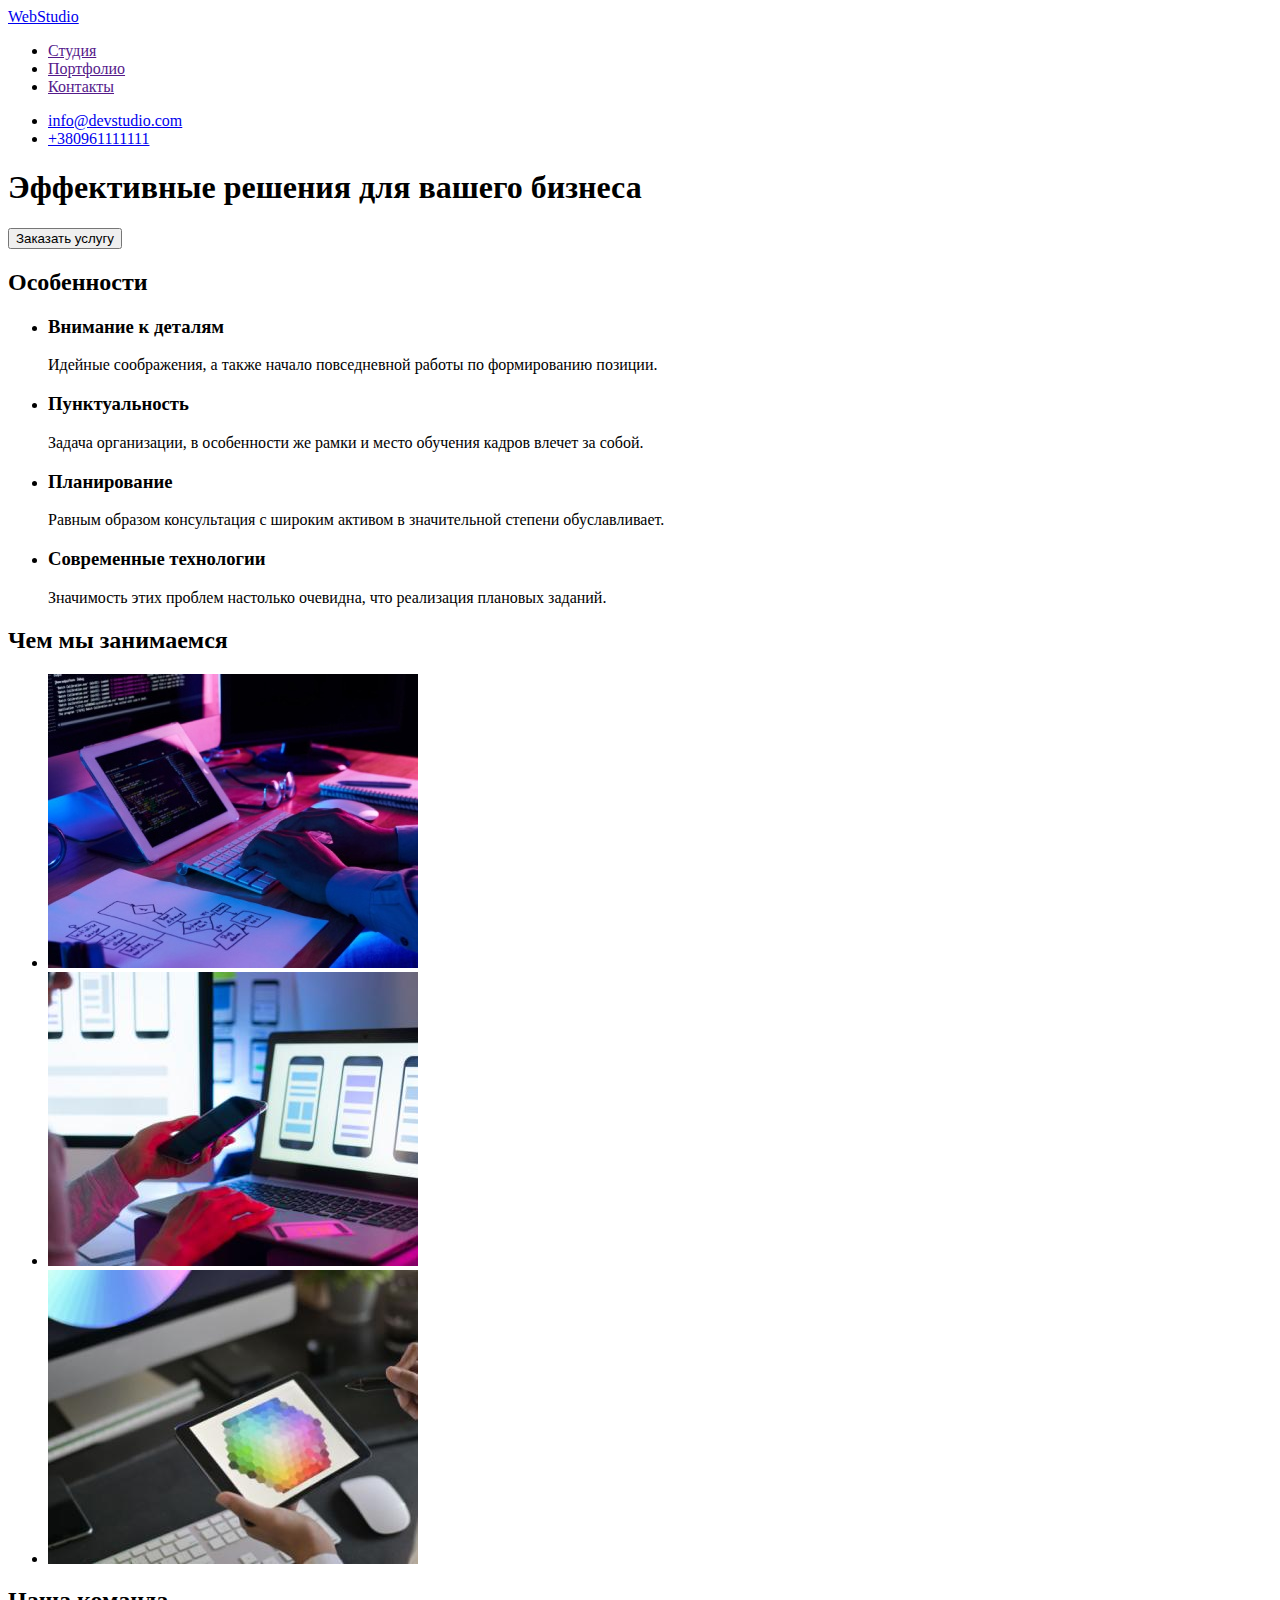
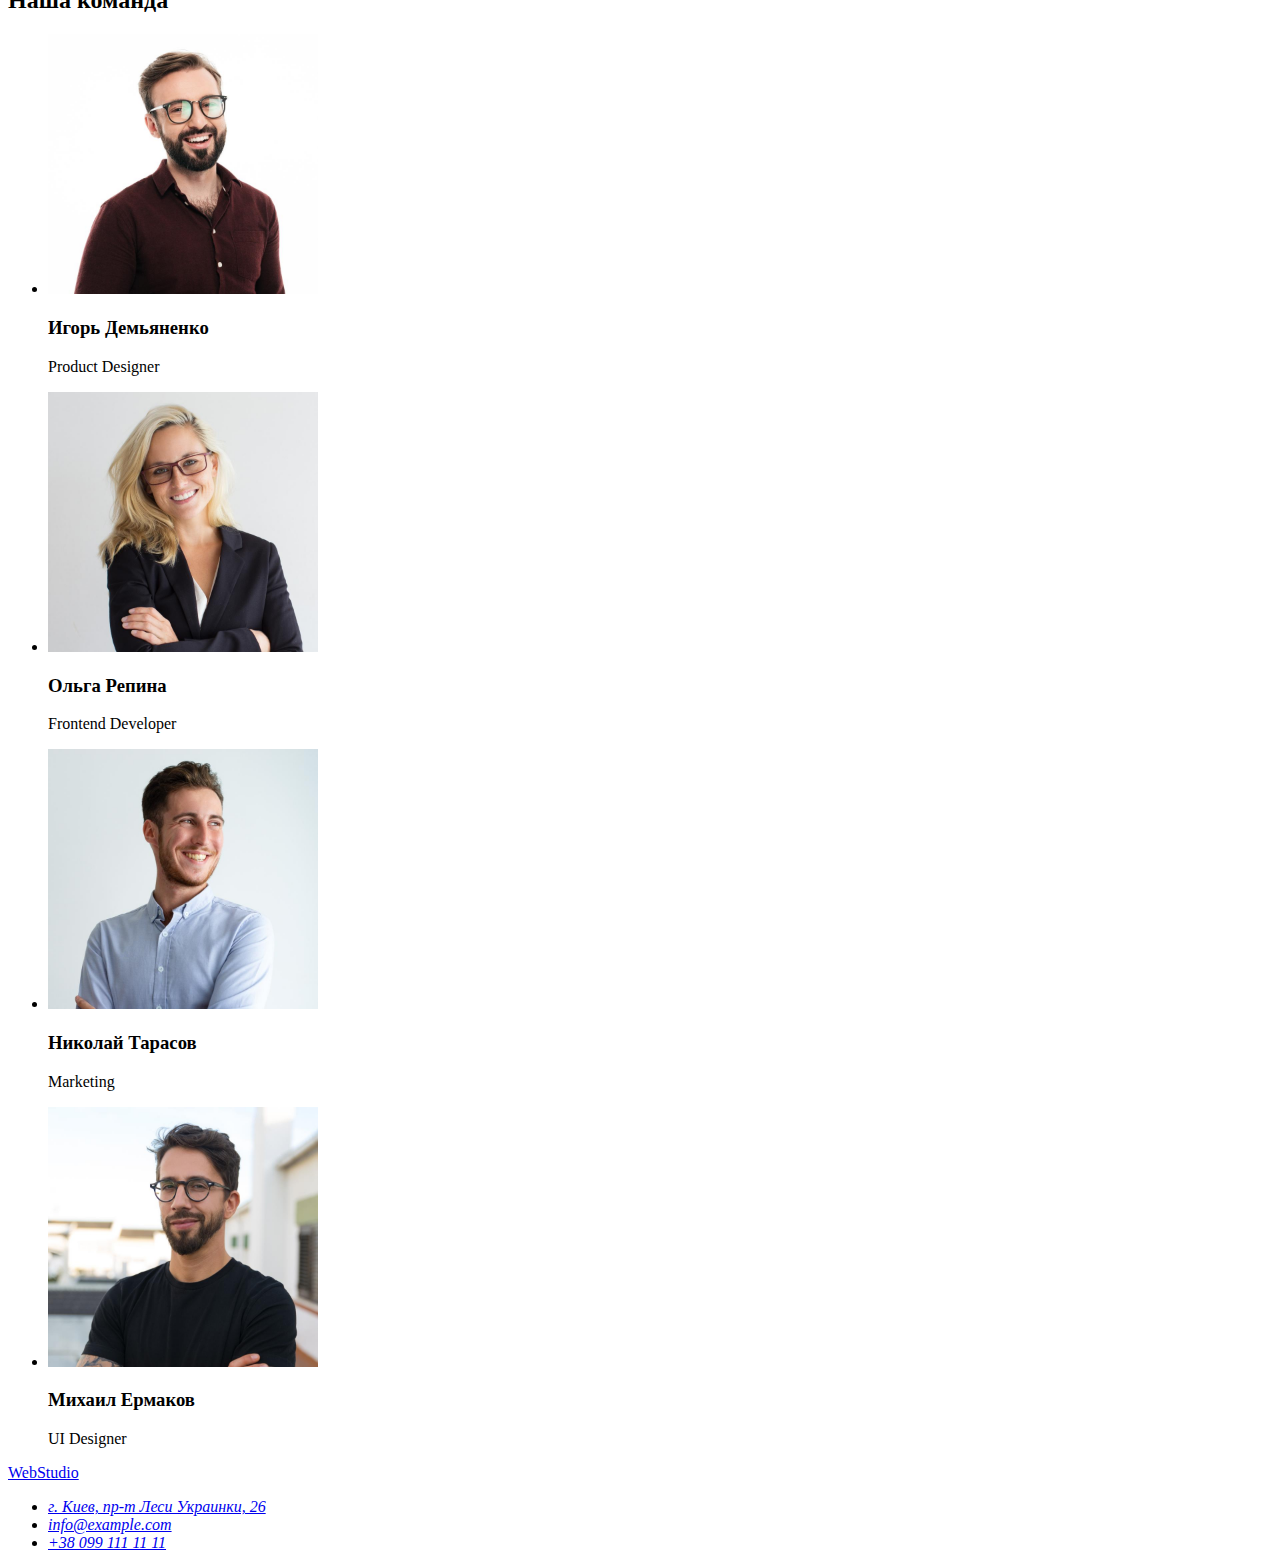
==== index.html @ fcf404b4 "copied hw1 and added folder css" ====
<!DOCTYPE html>
<html lang="ru">
  <head>
    <meta charset="UTF-8" />
    <meta http-equiv="X-UA-Compatible" content="IE=edge" />
    <meta name="viewport" content="width=device-width, initial-scale=1.0" />
    <title>Document</title>
    <link rel="stylesheet" href="./css/styles.css" />
  </head>
  <body>
    <header>
      <a href="/" lang="en">WebStudio </a>
      <nav>
        <ul>
          <li><a href="">Студия</a></li>
          <li><a href="">Портфолио</a></li>
          <li><a href="">Контакты</a></li>
        </ul>
      </nav>

      <ul>
        <li><a href="mailto:info@devstudio.com">info@devstudio.com</a></li>
        <li><a href="tel:+380961111111">+380961111111</a></li>
      </ul>
    </header>

    <main>
      <section>
        <h1>Эффективные решения для вашего бизнеса</h1>
        <button type="button">Заказать услугу</button>
      </section>

      <section>
        <h2>Особенности</h2>
        <ul>
          <li>
            <h3>Внимание к деталям</h3>
            <p>Идейные соображения, а также начало повседневной работы по формированию позиции.</p>
          </li>
          <li>
            <h3>Пунктуальность</h3>
            <p>
              Задача организации, в особенности же рамки и место обучения кадров влечет за собой.
            </p>
          </li>
          <li>
            <h3>Планирование</h3>
            <p>
              Равным образом консультация с широким активом в значительной степени обуславливает.
            </p>
          </li>
          <li>
            <h3>Современные технологии</h3>
            <p>Значимость этих проблем настолько очевидна, что реализация плановых заданий.</p>
          </li>
        </ul>
      </section>

      <section>
        <h2>Чем мы занимаемся</h2>
        <ul>
          <li>
            <img src="./images/box_1.jpg" alt="разметка" width="370" height="294" />
          </li>
          <li>
            <img src="./images/box_2.jpg" alt="оформление" width="370" height="294" />
          </li>
          <li>
            <img src="./images/box_3.jpg" alt="дизайн" width="370" height="294" />
          </li>
        </ul>
      </section>

      <section>
        <h2>Наша команда</h2>
        <ul>
          <li>
            <img src="./images/igor.jpg" alt="Игорь Демьяненко" width="270" height="260" />
            <h3>Игорь Демьяненко</h3>
            <p lang="en">Product Designer</p>
          </li>

          <li>
            <img src="./images/olga.jpg" alt="Ольга Репина" width="270" height="260" />
            <h3>Ольга Репина</h3>
            <p lang="en">Frontend Developer</p>
          </li>

          <li>
            <img src="./images/nykolay.jpg" alt="Николай Тарасов" width="270" height="260" />
            <h3>Николай Тарасов</h3>
            <p lang="en">Marketing</p>
          </li>

          <li>
            <img src="./images/myhayl.jpg" alt="Михаил Ермаков" width="270" height="260" />
            <h3>Михаил Ермаков</h3>
            <p lang="en">UI Designer</p>
          </li>
        </ul>
      </section>
    </main>
    <footer>
      <a href="/" lang="en">WebStudio </a>
      <address>
        <ul>
          <li>
            <a
              href="https://www.google.com.ua/maps/place/%D0%B1%D1%83%D0%BB.+%D0%9B%D0%B5%D1%81%D0%B8+%D0%A3%D0%BA%D1%80%D0%B0%D0%B8%D0%BD%D0%BA%D0%B8,+26,+%D0%9A%D0%B8%D0%B5%D0%B2,+02000/@50.4265841,30.5361971,17z/data=!4m13!1m7!3m6!1s0x40d4cf0e033ecbe9:0x57a4dffefec77da0!2z0LHRg9C7LiDQm9C10YHQuCDQo9C60YDQsNC40L3QutC4LCAyNiwg0JrQuNC10LIsIDAyMDAw!3b1!8m2!3d50.4265807!4d30.5383858!3m4!1s0x40d4cf0e033ecbe9:0x57a4dffefec77da0!8m2!3d50.4265807!4d30.5383858?hl=ru"
              >г. Киев, пр-т Леси Украинки, 26</a
            >
          </li>
          <li><a href="mailto:info@example.com">info@example.com</a></li>
          <li><a href="tel:+380991111111">+38 099 111 11 11</a></li>
        </ul>
      </address>
    </footer>
  </body>
</html>
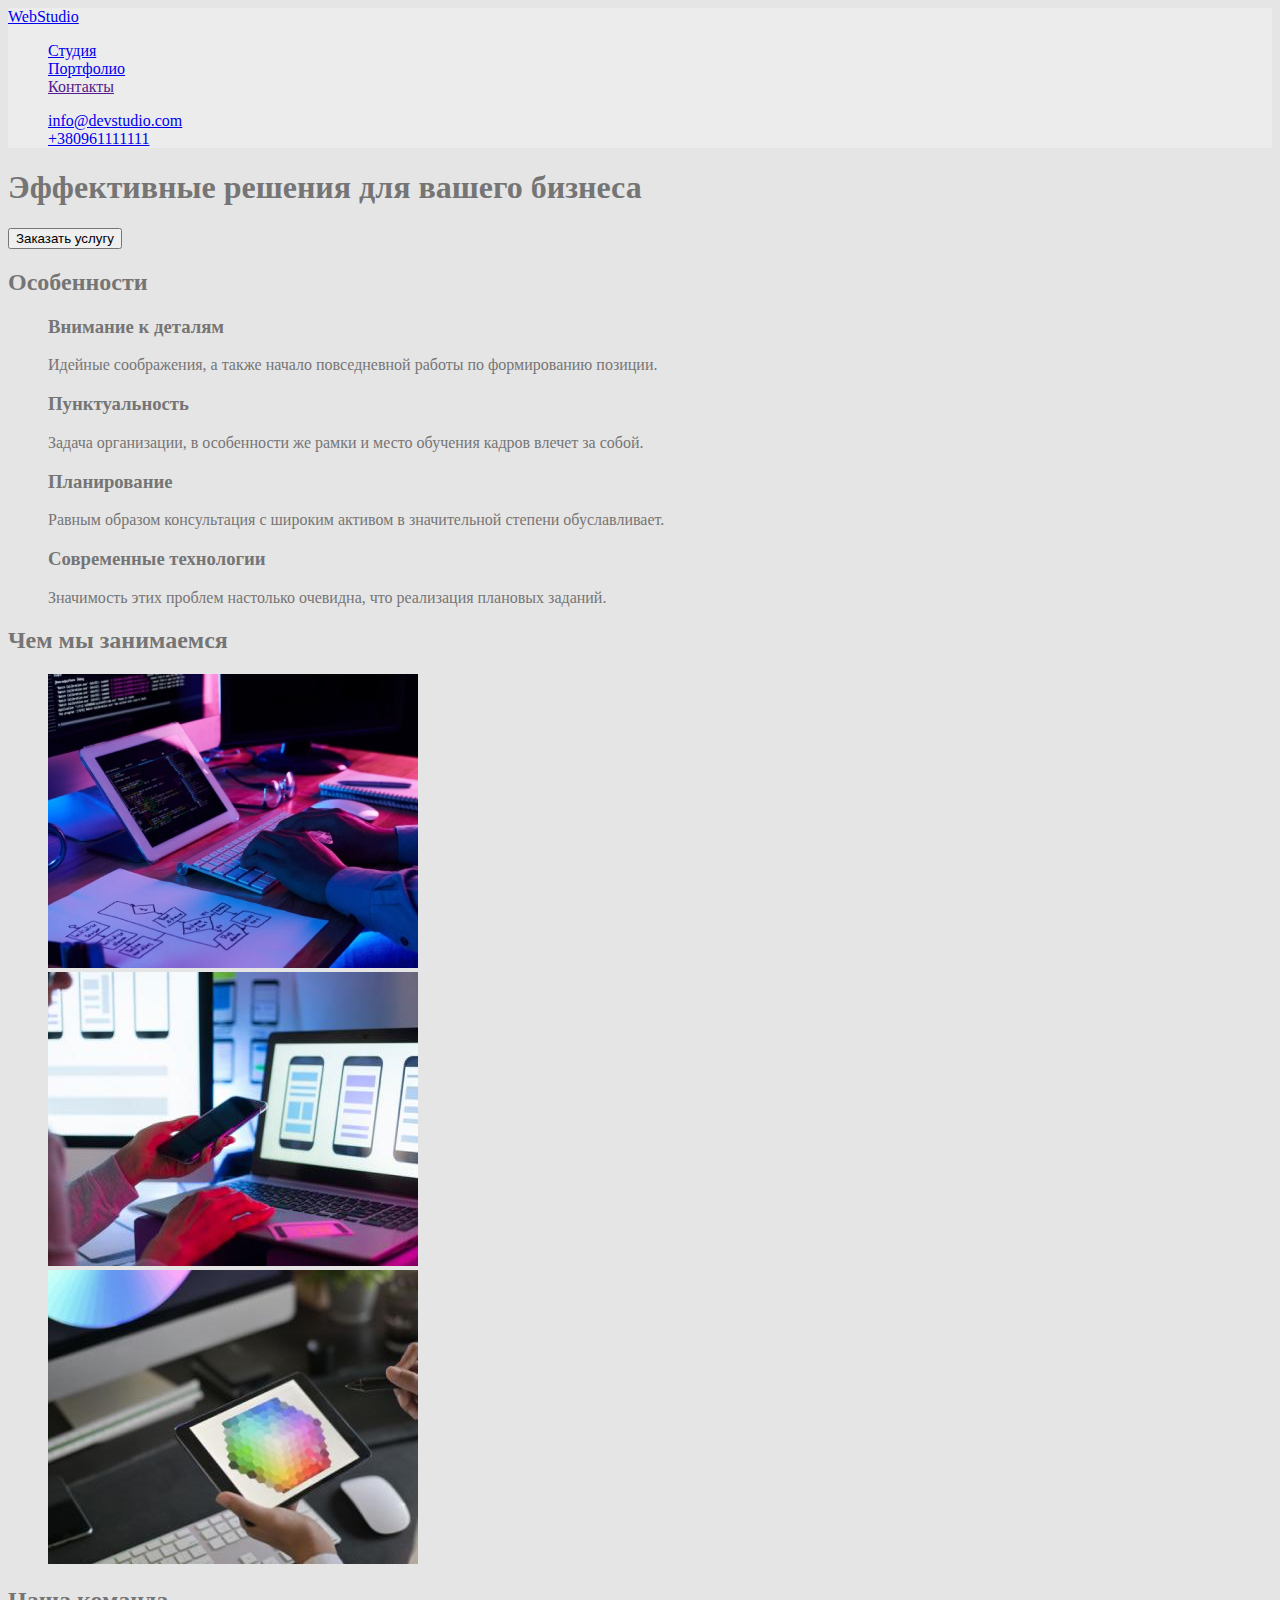
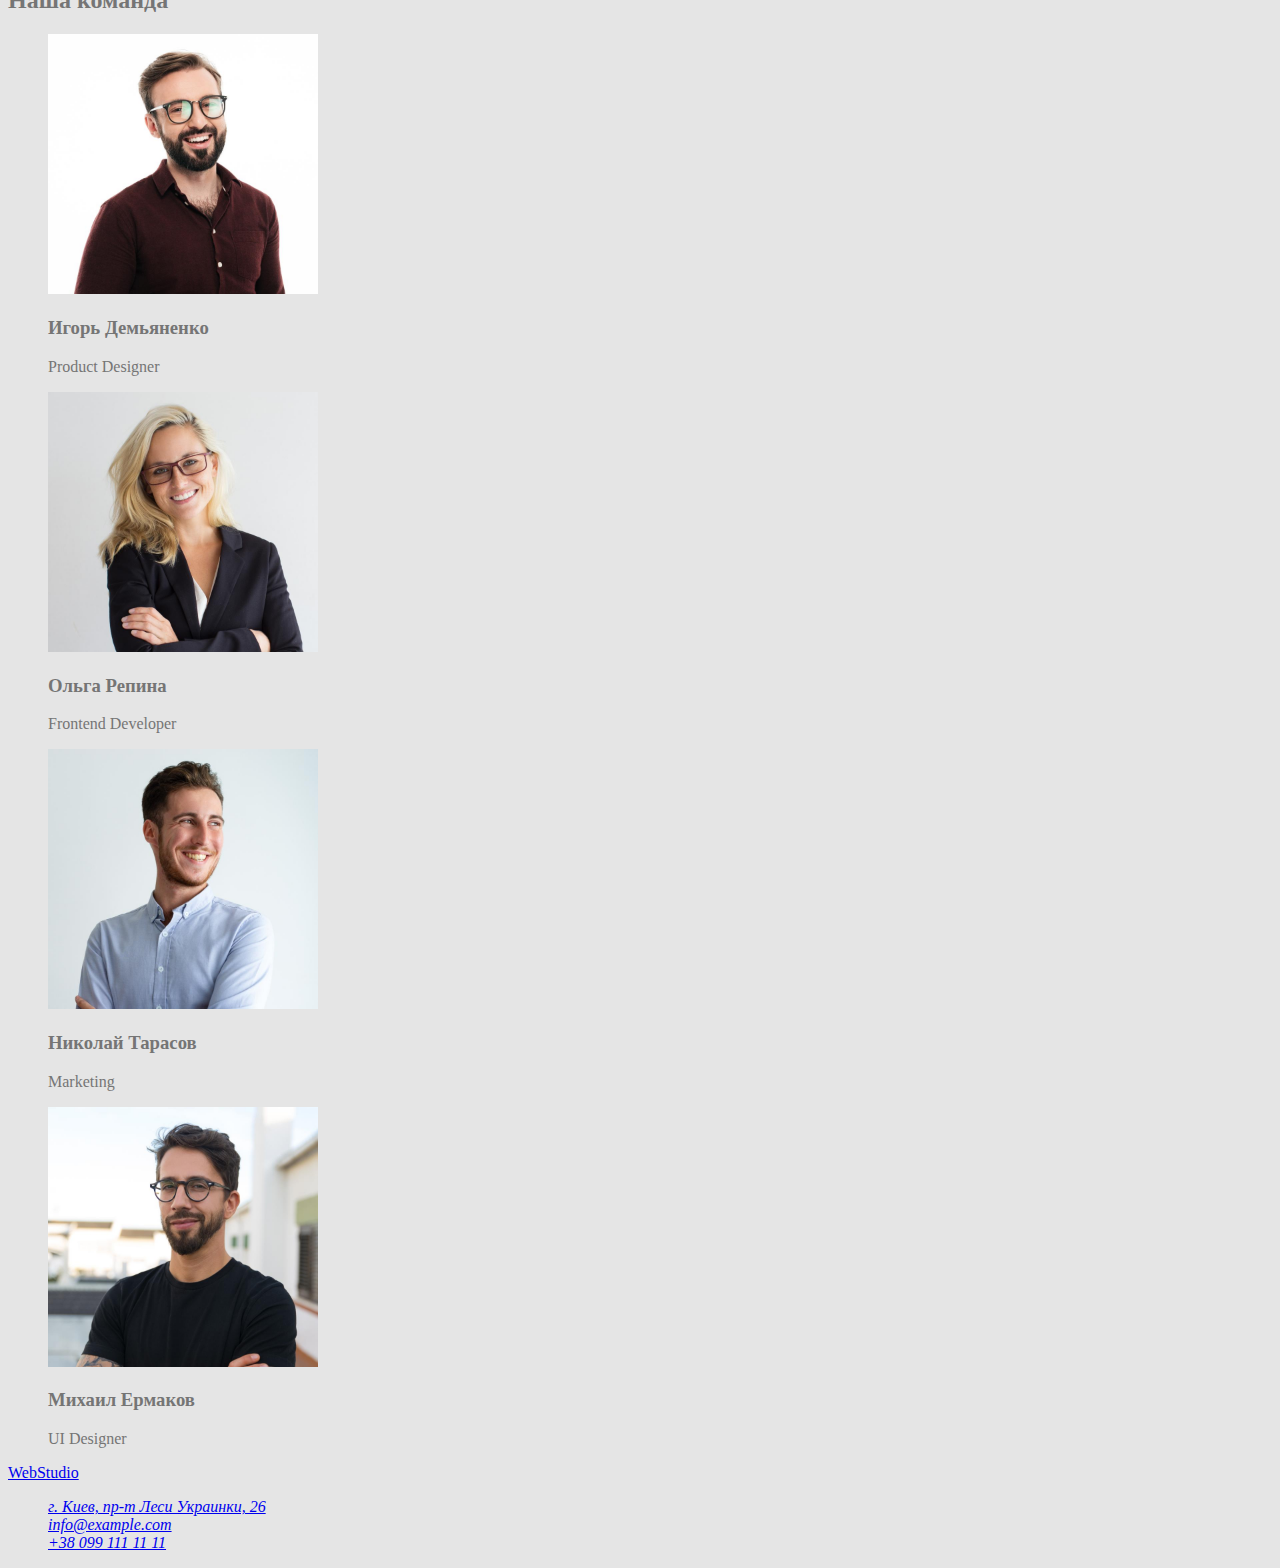
==== commit e4831cf9: "created portfolio.html-header and footer" ====
--- a/index.html
+++ b/index.html
@@ -11,14 +11,14 @@
     <header>
       <a href="/" lang="en">WebStudio </a>
       <nav>
-        <ul>
-          <li><a href="">Студия</a></li>
-          <li><a href="">Портфолио</a></li>
+        <ul class="site-nav list">
+          <li><a href="/">Студия</a></li>
+          <li><a href="./portfolio.html">Портфолио</a></li>
           <li><a href="">Контакты</a></li>
         </ul>
       </nav>
 
-      <ul>
+      <ul class="auth-nav list">
         <li><a href="mailto:info@devstudio.com">info@devstudio.com</a></li>
         <li><a href="tel:+380961111111">+380961111111</a></li>
       </ul>
--- a/css/styles.css
+++ b/css/styles.css
@@ -0,0 +1,19 @@
+/* основной цвет текста #212121 */
+/* вторичный цвет #757575 */
+/* Цвет Studio #000000 */
+/* цвет акцент #2196F3 */
+/* белый цвет #FFFFFF */
+/* серый фон #2F303A */
+/* background шапки #ECECEC */
+/* background 1: #E5E5E5 */
+/* background 2: #F5F4FA */
+body {
+  background-color: #e5e5e5;
+  color: #757575;
+}
+header {
+  background-color: #ececec;
+}
+ul {
+  list-style: none;
+}
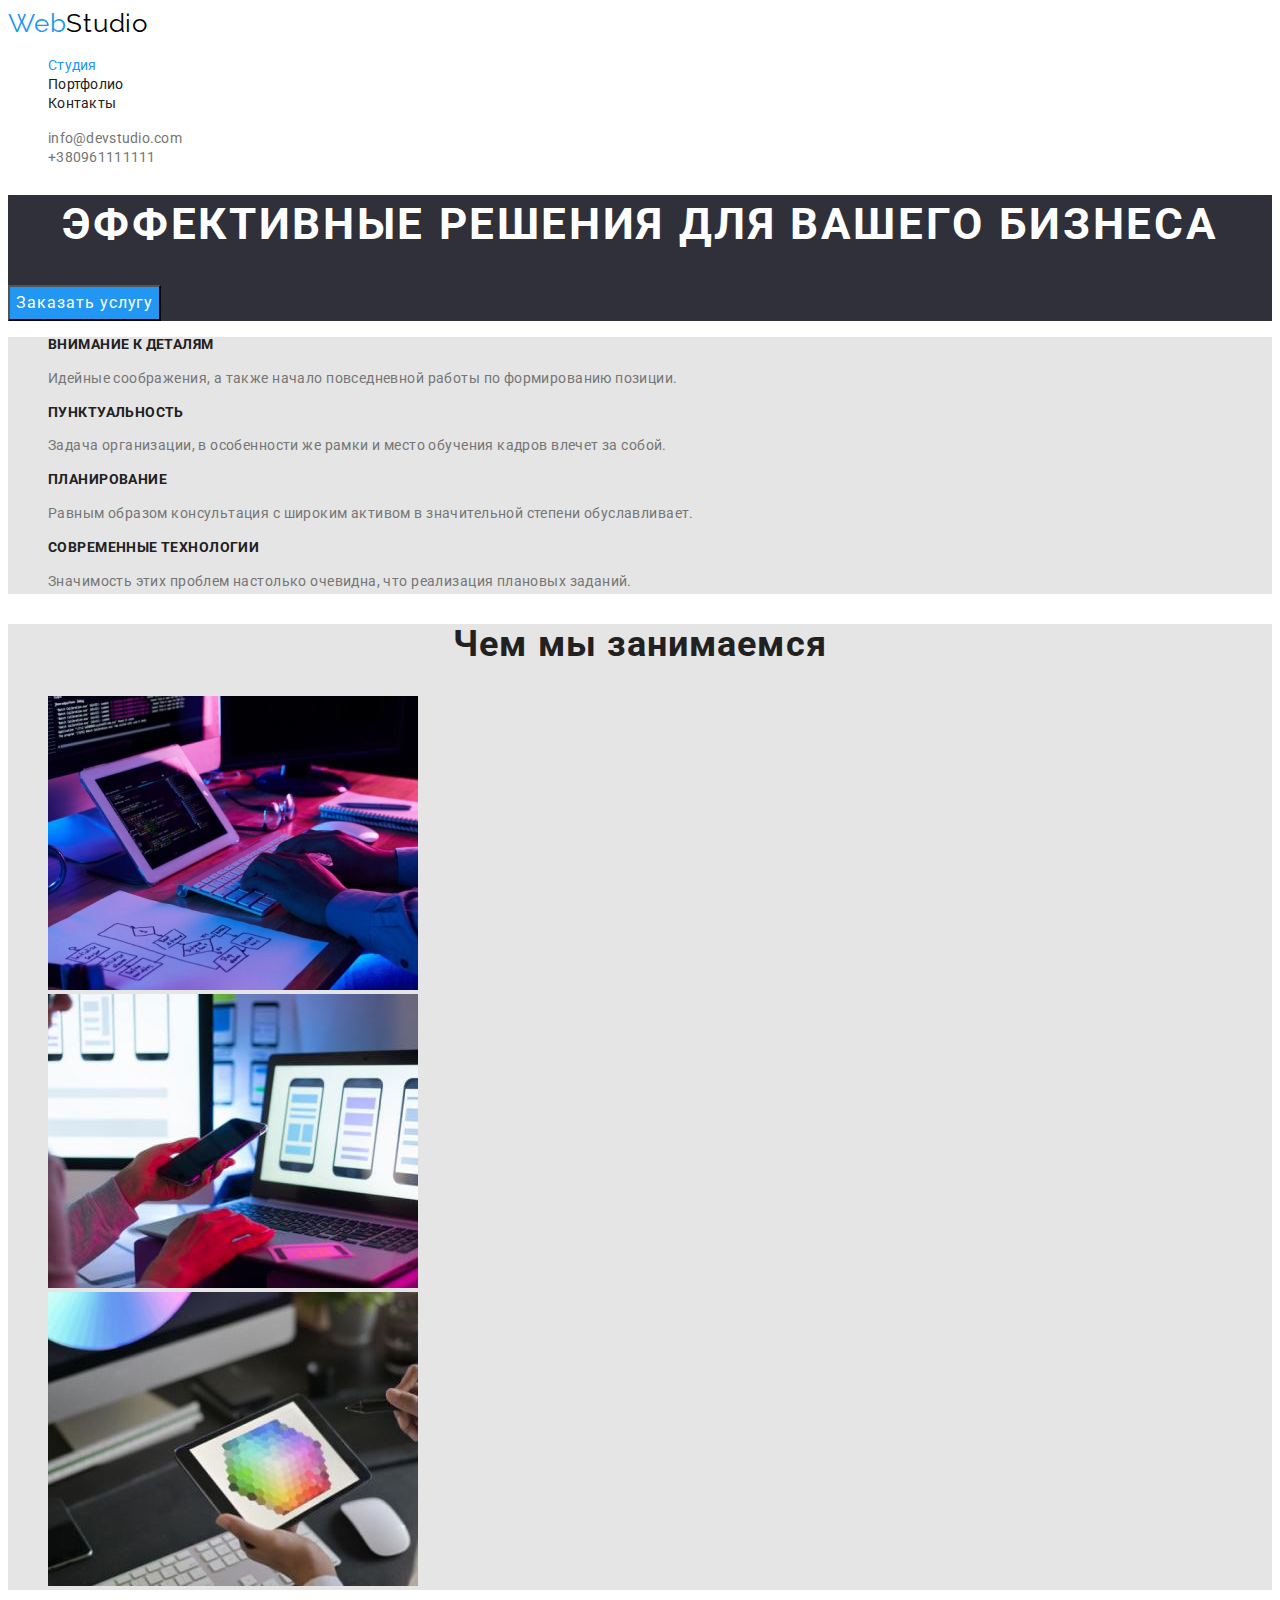
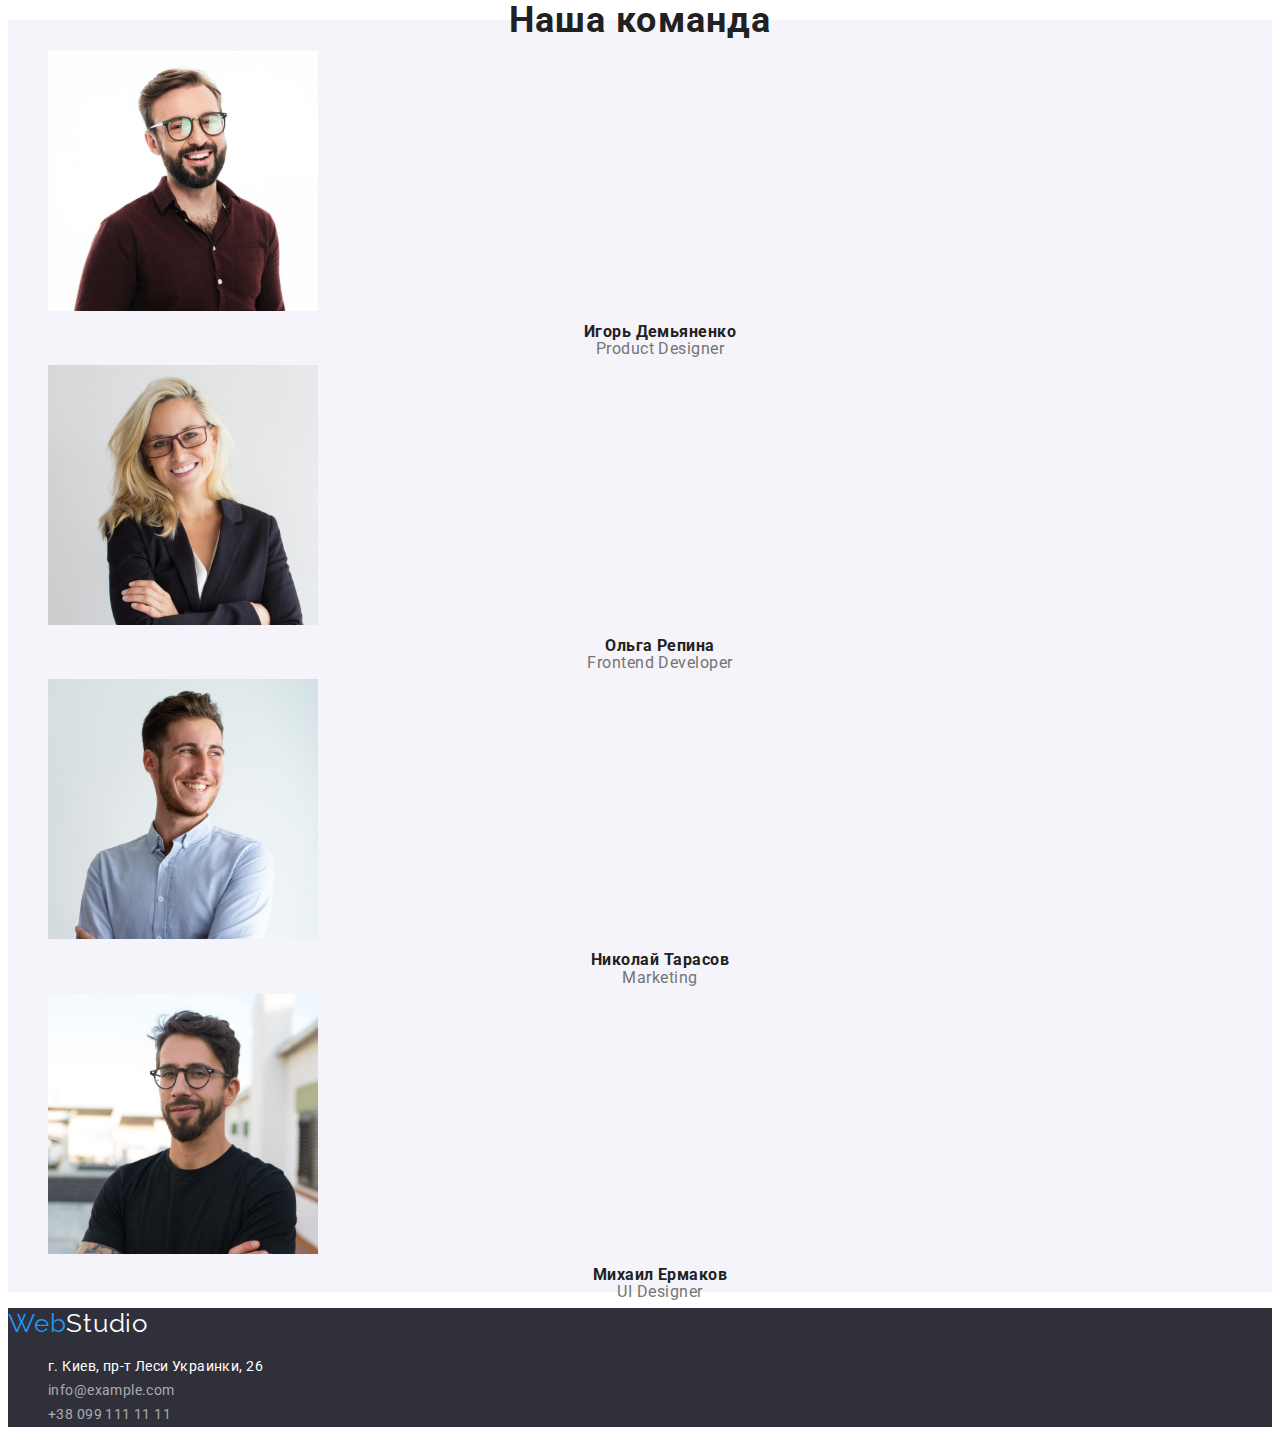
==== commit 0fe92f67: "added styles" ====
--- a/index.html
+++ b/index.html
@@ -5,60 +5,80 @@
     <meta http-equiv="X-UA-Compatible" content="IE=edge" />
     <meta name="viewport" content="width=device-width, initial-scale=1.0" />
     <title>Document</title>
+    <link rel="preconnect" href="https://fonts.googleapis.com" />
+    <link rel="preconnect" href="https://fonts.gstatic.com" crossorigin />
+    <link
+      href="https://fonts.googleapis.com/css2?family=Raleway:wght@700&family=Roboto:wght@400;500;700;900&display=swap"
+      rel="stylesheet"
+    />
     <link rel="stylesheet" href="./css/styles.css" />
   </head>
   <body>
-    <header>
-      <a href="/" lang="en">WebStudio </a>
-      <nav>
-        <ul class="site-nav list">
-          <li><a href="/">Студия</a></li>
-          <li><a href="./portfolio.html">Портфолио</a></li>
-          <li><a href="">Контакты</a></li>
+    <header class="header">
+      <a class="header-logo link" href="./" lang="en">
+        <span class="header-logo-web">Web</span>Studio
+      </a>
+      <nav class="header-navigation">
+        <ul class="header-list list">
+          <li class="header-item">
+            <a class="header-link link current" href="/">Студия</a>
+          </li>
+          <li class="header-item">
+            <a class="header-link link" href="./portfolio.html">Портфолио</a>
+          </li>
+          <li class="header-item">
+            <a class="header-link link" href="">Контакты</a>
+          </li>
         </ul>
       </nav>
 
-      <ul class="auth-nav list">
-        <li><a href="mailto:info@devstudio.com">info@devstudio.com</a></li>
-        <li><a href="tel:+380961111111">+380961111111</a></li>
+      <ul class="header-contacts list">
+        <li>
+          <a class="header-tel link" href="mailto:info@devstudio.com">info@devstudio.com</a>
+        </li>
+        <li><a class="header-tel link" href="tel:+380961111111">+380961111111</a></li>
       </ul>
     </header>
 
     <main>
-      <section>
-        <h1>Эффективные решения для вашего бизнеса</h1>
-        <button type="button">Заказать услугу</button>
+      <section class="hero">
+        <h1 class="hero-title">Эффективные решения для вашего бизнеса</h1>
+        <button class="hero-btn" type="button">Заказать услугу</button>
       </section>
 
-      <section>
-        <h2>Особенности</h2>
-        <ul>
+      <section class="features">
+        <h2 class="visually-hidden">Особенности</h2>
+        <ul class="features-list list">
           <li>
-            <h3>Внимание к деталям</h3>
-            <p>Идейные соображения, а также начало повседневной работы по формированию позиции.</p>
+            <h3 class="features-title">Внимание к деталям</h3>
+            <p class="features-text">
+              Идейные соображения, а также начало повседневной работы по формированию позиции.
+            </p>
           </li>
           <li>
-            <h3>Пунктуальность</h3>
-            <p>
+            <h3 class="features-title">Пунктуальность</h3>
+            <p class="features-text">
               Задача организации, в особенности же рамки и место обучения кадров влечет за собой.
             </p>
           </li>
           <li>
-            <h3>Планирование</h3>
-            <p>
+            <h3 class="features-title">Планирование</h3>
+            <p class="features-text">
               Равным образом консультация с широким активом в значительной степени обуславливает.
             </p>
           </li>
           <li>
-            <h3>Современные технологии</h3>
-            <p>Значимость этих проблем настолько очевидна, что реализация плановых заданий.</p>
+            <h3 class="features-title">Современные технологии</h3>
+            <p class="features-text">
+              Значимость этих проблем настолько очевидна, что реализация плановых заданий.
+            </p>
           </li>
         </ul>
       </section>
 
-      <section>
-        <h2>Чем мы занимаемся</h2>
-        <ul>
+      <section class="works">
+        <h2 class="works-title">Чем мы занимаемся</h2>
+        <ul class="works-list list">
           <li>
             <img src="./images/box_1.jpg" alt="разметка" width="370" height="294" />
           </li>
@@ -71,47 +91,50 @@
         </ul>
       </section>
 
-      <section>
-        <h2>Наша команда</h2>
-        <ul>
+      <section class="team">
+        <h2 class="team-main-title">Наша команда</h2>
+        <ul class="list">
           <li>
             <img src="./images/igor.jpg" alt="Игорь Демьяненко" width="270" height="260" />
-            <h3>Игорь Демьяненко</h3>
-            <p lang="en">Product Designer</p>
+            <h3 class="team-title">Игорь Демьяненко</h3>
+            <p class="team-text" lang="en">Product Designer</p>
           </li>
 
           <li>
             <img src="./images/olga.jpg" alt="Ольга Репина" width="270" height="260" />
-            <h3>Ольга Репина</h3>
-            <p lang="en">Frontend Developer</p>
+            <h3 class="team-title">Ольга Репина</h3>
+            <p class="team-text" lang="en">Frontend Developer</p>
           </li>
 
           <li>
             <img src="./images/nykolay.jpg" alt="Николай Тарасов" width="270" height="260" />
-            <h3>Николай Тарасов</h3>
-            <p lang="en">Marketing</p>
+            <h3 class="team-title">Николай Тарасов</h3>
+            <p class="team-text" lang="en">Marketing</p>
           </li>
 
           <li>
             <img src="./images/myhayl.jpg" alt="Михаил Ермаков" width="270" height="260" />
-            <h3>Михаил Ермаков</h3>
-            <p lang="en">UI Designer</p>
+            <h3 class="team-title">Михаил Ермаков</h3>
+            <p class="team-text" lang="en">UI Designer</p>
           </li>
         </ul>
       </section>
     </main>
-    <footer>
-      <a href="/" lang="en">WebStudio </a>
-      <address>
-        <ul>
+    <footer class="footer">
+      <a class="footer-logo link" href="./" lang="en">
+        <span class="footer-logo-web">Web</span>Studio
+      </a>
+      <address class="address">
+        <ul class="address-list list">
           <li>
             <a
+              class="address-map link"
               href="https://www.google.com.ua/maps/place/%D0%B1%D1%83%D0%BB.+%D0%9B%D0%B5%D1%81%D0%B8+%D0%A3%D0%BA%D1%80%D0%B0%D0%B8%D0%BD%D0%BA%D0%B8,+26,+%D0%9A%D0%B8%D0%B5%D0%B2,+02000/@50.4265841,30.5361971,17z/data=!4m13!1m7!3m6!1s0x40d4cf0e033ecbe9:0x57a4dffefec77da0!2z0LHRg9C7LiDQm9C10YHQuCDQo9C60YDQsNC40L3QutC4LCAyNiwg0JrQuNC10LIsIDAyMDAw!3b1!8m2!3d50.4265807!4d30.5383858!3m4!1s0x40d4cf0e033ecbe9:0x57a4dffefec77da0!8m2!3d50.4265807!4d30.5383858?hl=ru"
               >г. Киев, пр-т Леси Украинки, 26</a
             >
           </li>
-          <li><a href="mailto:info@example.com">info@example.com</a></li>
-          <li><a href="tel:+380991111111">+38 099 111 11 11</a></li>
+          <li><a class="address-tel link" href="mailto:info@example.com">info@example.com</a></li>
+          <li><a class="address-tel link" href="tel:+380991111111">+38 099 111 11 11</a></li>
         </ul>
       </address>
     </footer>
--- a/css/styles.css
+++ b/css/styles.css
@@ -1,19 +1,260 @@
-/* основной цвет текста #212121 */
-/* вторичный цвет #757575 */
-/* Цвет Studio #000000 */
-/* цвет акцент #2196F3 */
-/* белый цвет #FFFFFF */
-/* серый фон #2F303A */
-/* background шапки #ECECEC */
-/* background 1: #E5E5E5 */
-/* background 2: #F5F4FA */
+:root {
+  --main-title-color: #212121;
+  --second-title-color: #2196f3;
+  --first-text-color: #757575;
+  --second-text-color: #ffffff;
+  --background-header: #ffffff;
+  --background-hero: #2f303a;
+  --background-section-one: #e5e5e5;
+  --background-section-three: #f5f4fa;
+}
+
 body {
-  background-color: #e5e5e5;
+  font-family: 'Roboto', sans-serif;
   color: #757575;
 }
-header {
-  background-color: #ececec;
-}
-ul {
+
+.list {
   list-style: none;
 }
+
+.link {
+  text-decoration: none;
+}
+
+.visually-hidden {
+  position: absolute;
+  white-space: nowrap;
+  width: 1px;
+  height: 1px;
+  overflow: hidden;
+  border: 0;
+  padding: 0;
+  clip: rect(0 0 0 0);
+  clip-path: inset(50%);
+  margin: -1px;
+}
+
+/* -------------------HEADER---------------------- */
+
+.header {
+  background-color: var(--background-header);
+}
+
+.header-logo {
+  font-family: Raleway;
+  font-weight: 700px;
+  font-size: 26px;
+  line-height: 1.19;
+  letter-spacing: 0.03em;
+  color: #000000;
+}
+.header-logo:hover,
+.header-logo:focus {
+  color: var(--second-title-color);
+}
+.header-logo-web {
+  color: var(--second-title-color);
+}
+
+.header-link {
+  font-weight: 500px;
+  font-size: 14px;
+  line-height: 1.14;
+  letter-spacing: 0.02em;
+  color: var(--main-title-color);
+}
+
+.header-link:hover,
+.header-link:focus {
+  color: var(--second-title-color);
+}
+.header-link.current {
+  color: var(--second-title-color);
+}
+
+.header-tel {
+  font-weight: 500px;
+  font-size: 14px;
+  line-height: 1.14;
+  letter-spacing: 0.02em;
+  color: var(--first-text-color);
+}
+.header-tel:hover,
+.header-tel:focus {
+  color: var(--second-title-color);
+}
+/* -----------------------HERO------------------- */
+.hero {
+  background-color: var(--background-hero);
+}
+.hero-title {
+  font-weight: 900px;
+  font-size: 44px;
+  line-height: 1.36;
+  text-align: center;
+  letter-spacing: 0.06em;
+  text-transform: uppercase;
+  color: var(--second-text-color);
+}
+.hero-btn {
+  font-family: Roboto;
+  font-weight: 700px;
+  font-size: 16px;
+  line-height: 1.87;
+  display: flex;
+  align-items: center;
+  text-align: center;
+  letter-spacing: 0.06em;
+  color: var(--second-text-color);
+  background-color: var(--second-title-color);
+}
+
+/* ------------------FEATURES--------------------- */
+
+.features {
+  background-color: var(--background-section-one);
+}
+.features-title {
+  font-weight: 700px;
+  font-size: 14px;
+  line-height: 1.14;
+  letter-spacing: 0.03em;
+  text-transform: uppercase;
+  color: var(--main-title-color);
+}
+.features-text {
+  font-size: 14px;
+  line-height: 1.71;
+  letter-spacing: 0.03em;
+}
+
+/* ------------------------WORKS------------------ */
+.works {
+  background-color: var(--background-section-one);
+}
+
+.works-title {
+  font-weight: 700px;
+  font-size: 36px;
+  line-height: 1.16;
+  text-align: center;
+  letter-spacing: 0.03em;
+  color: var(--main-title-color);
+}
+
+/* ---------------------TEAM------------------- */
+
+.team {
+  background-color: var(--background-section-three);
+}
+.team-main-title {
+  font-weight: 700px;
+  font-size: 36px;
+  line-height: 1.16px;
+  text-align: center;
+  letter-spacing: 0.03em;
+  color: var(--main-title-color);
+}
+.team-title {
+  font-weight: 500px;
+  font-size: 16px;
+  line-height: 1.18px;
+  text-align: center;
+  letter-spacing: 0.03em;
+  color: var(--main-title-color);
+}
+.team-text {
+  font-size: 16px;
+  line-height: 1.18px;
+  text-align: center;
+  letter-spacing: 0.03em;
+}
+
+/* ------------------FOOTER-------------- */
+
+.footer {
+  background-color: var(--background-hero);
+}
+
+.footer-logo {
+  font-family: Raleway;
+  font-weight: 700px;
+  font-size: 26px;
+  line-height: 1.19;
+  letter-spacing: 0.03em;
+  color: var(--second-text-color);
+}
+.footer-logo:hover,
+.footer-logo:focus {
+  color: var(--second-title-color);
+}
+.footer-logo-web {
+  color: var(--second-title-color);
+}
+
+.address-map {
+  font-family: Roboto;
+  font-style: normal;
+  font-weight: normal;
+  font-size: 14px;
+  line-height: 1.71;
+  letter-spacing: 0.03em;
+  color: var(--second-text-color);
+}
+.address-tel {
+  font-family: Roboto;
+  font-style: normal;
+  font-weight: normal;
+  font-size: 14px;
+  line-height: 1.71;
+  letter-spacing: 0.03em;
+  color: rgba(255, 255, 255, 0.6);
+}
+.address-tel:hover,
+.address-tel:focus {
+  color: var(--second-title-color);
+}
+
+/* ---------------------PORTFOLIO----------------------- */
+
+.jobs {
+  background-color: var(--background-section-one);
+}
+.filter-btm.active {
+  font-family: inherit;
+  font-weight: 500px;
+  font-size: 16px;
+  line-height: 1.62;
+  text-align: center;
+  letter-spacing: 0.03em;
+  color: var(--second-text-color);
+  background-color: var(--second-title-color);
+}
+.filter-btm {
+  font-family: inherit;
+  font-weight: 500px;
+  font-size: 16px;
+  line-height: 1.62;
+  text-align: center;
+  letter-spacing: 0.03em;
+  color: var(--main-title-color);
+  background-color: var(--background-section-three);
+}
+.filter-btm:hover,
+.filter-btm:focus {
+  color: var(--second-title-color);
+}
+.jobs-title {
+  font-weight: 700px;
+  font-size: 18px;
+  line-height: 2;
+  letter-spacing: 0.06em;
+  color: var(--main-title-color);
+}
+.jobs-text {
+  font-size: 16px;
+  line-height: 1.87;
+  letter-spacing: 0.03em;
+  color: var(--first-text-color);
+}
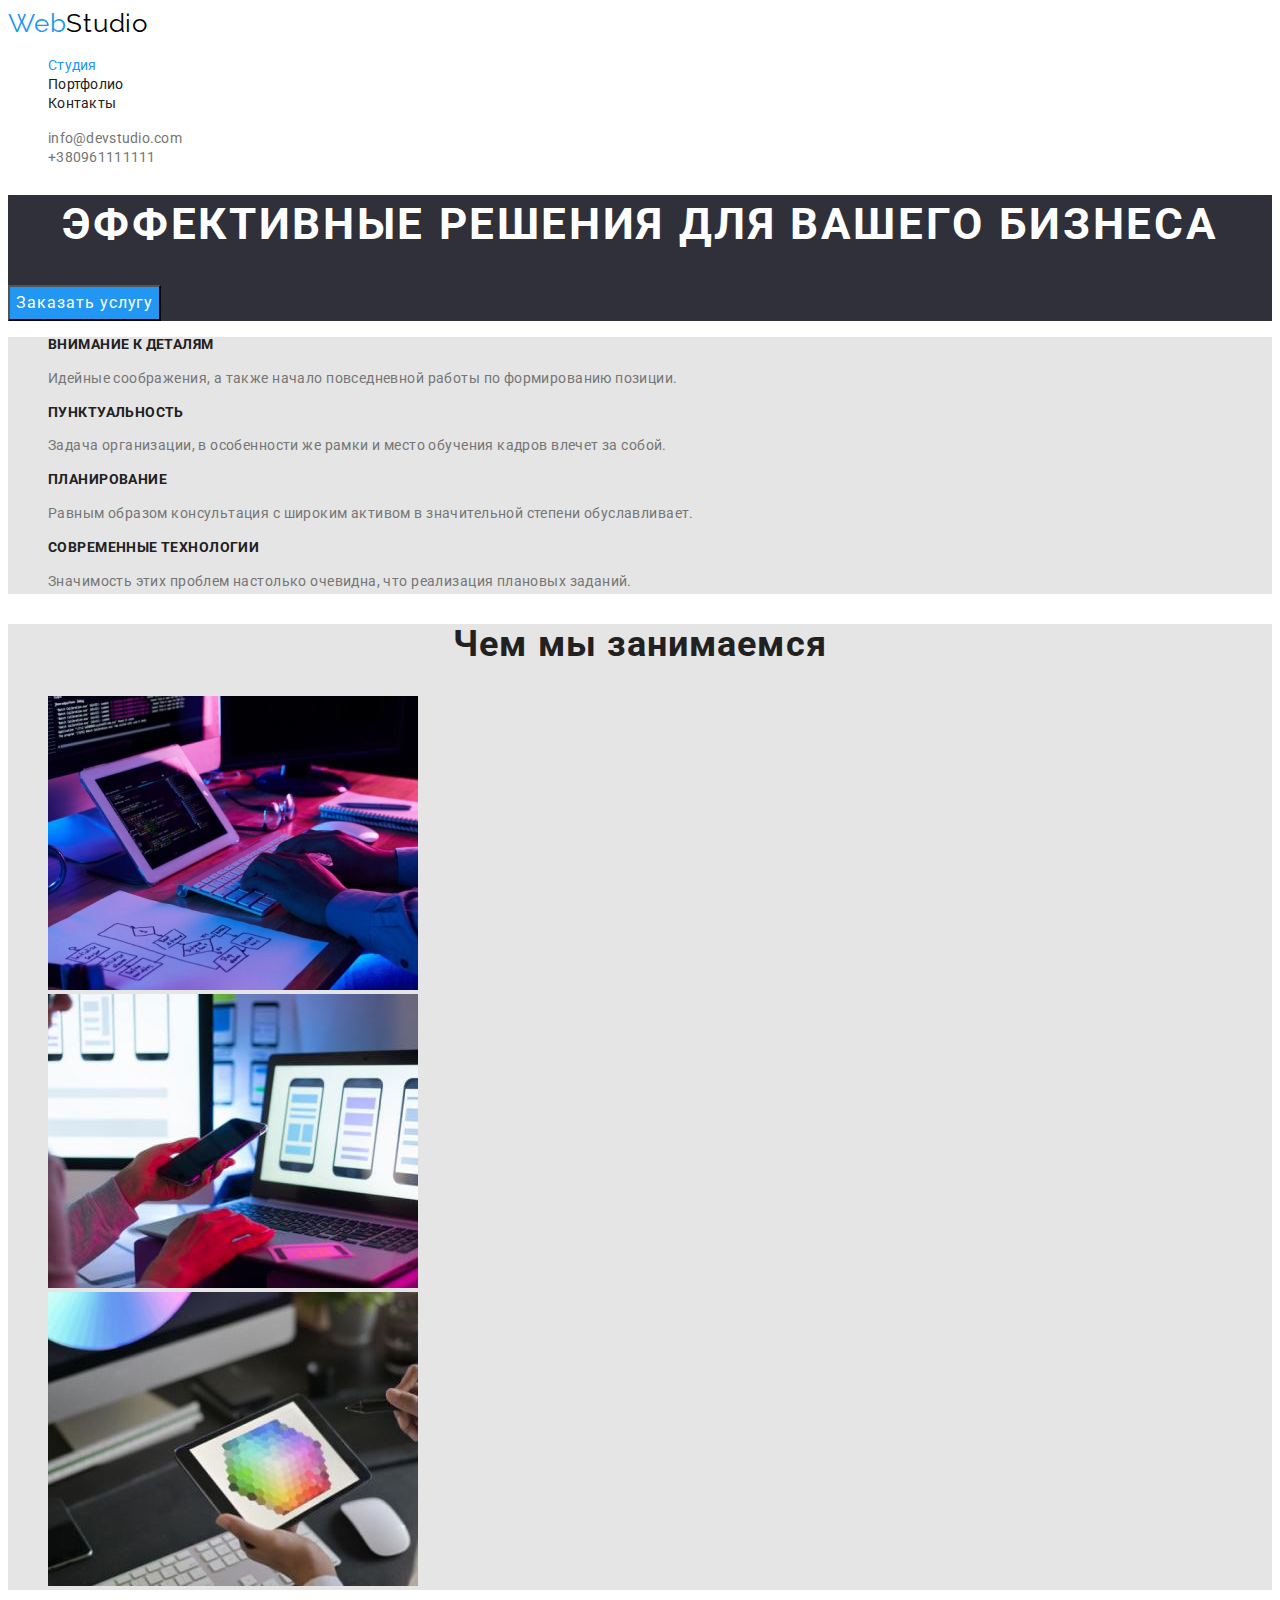
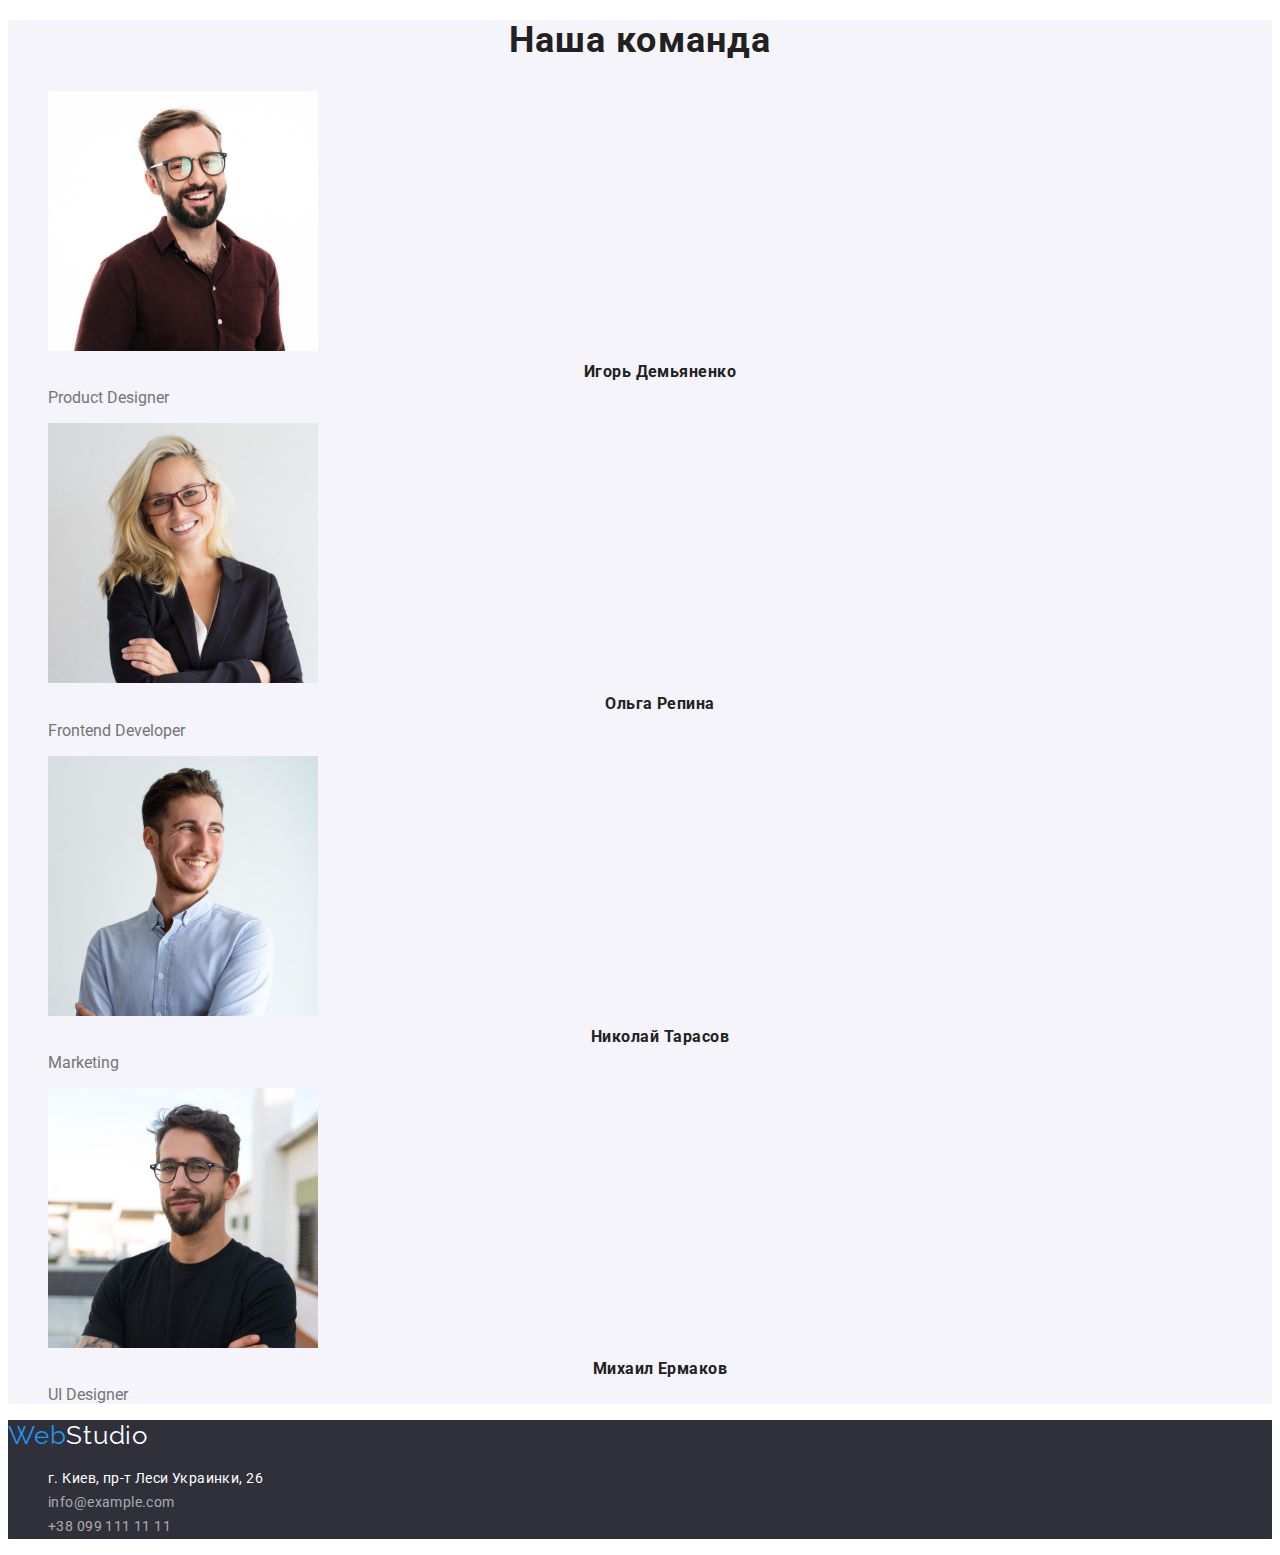
==== commit b4cba7d4: "fixed bugs" ====
--- a/index.html
+++ b/index.html
@@ -15,35 +15,35 @@
   </head>
   <body>
     <header class="header">
-      <a class="header-logo link" href="./" lang="en">
-        <span class="header-logo-web">Web</span>Studio
+      <a class="logo link" href="./" lang="en">
+        <span class="logo-web">Web</span><span class="logo-primary">Studio</span>
       </a>
-      <nav class="header-navigation">
-        <ul class="header-list list">
-          <li class="header-item">
-            <a class="header-link link current" href="/">Студия</a>
+      <nav class="navigation">
+        <ul class="nav-list list">
+          <li class="nav-item">
+            <a class="nav-link link current" href="./">Студия</a>
           </li>
-          <li class="header-item">
-            <a class="header-link link" href="./portfolio.html">Портфолио</a>
+          <li class="nav-item">
+            <a class="nav-link link" href="./portfolio.html">Портфолио</a>
           </li>
-          <li class="header-item">
-            <a class="header-link link" href="">Контакты</a>
+          <li class="nav-item">
+            <a class="nav-link link" href="">Контакты</a>
           </li>
         </ul>
       </nav>
 
-      <ul class="header-contacts list">
+      <ul class="contacts list">
         <li>
-          <a class="header-tel link" href="mailto:info@devstudio.com">info@devstudio.com</a>
+          <a class="contact link" href="mailto:info@devstudio.com">info@devstudio.com</a>
         </li>
-        <li><a class="header-tel link" href="tel:+380961111111">+380961111111</a></li>
+        <li><a class="contact link" href="tel:+380961111111">+380961111111</a></li>
       </ul>
     </header>
 
     <main>
       <section class="hero">
-        <h1 class="hero-title">Эффективные решения для вашего бизнеса</h1>
-        <button class="hero-btn" type="button">Заказать услугу</button>
+        <h1 class="primary-title">Эффективные решения для вашего бизнеса</h1>
+        <button class="primary-btn" type="button">Заказать услугу</button>
       </section>
 
       <section class="features">
@@ -77,7 +77,7 @@
       </section>
 
       <section class="works">
-        <h2 class="works-title">Чем мы занимаемся</h2>
+        <h2 class="section-title">Чем мы занимаемся</h2>
         <ul class="works-list list">
           <li>
             <img src="./images/box_1.jpg" alt="разметка" width="370" height="294" />
@@ -92,49 +92,51 @@
       </section>
 
       <section class="team">
-        <h2 class="team-main-title">Наша команда</h2>
+        <h2 class="section-title">Наша команда</h2>
         <ul class="list">
           <li>
             <img src="./images/igor.jpg" alt="Игорь Демьяненко" width="270" height="260" />
-            <h3 class="team-title">Игорь Демьяненко</h3>
-            <p class="team-text" lang="en">Product Designer</p>
+            <h3 class="teammate-name">Игорь Демьяненко</h3>
+            <p class="teamate-position" lang="en">Product Designer</p>
           </li>
 
           <li>
             <img src="./images/olga.jpg" alt="Ольга Репина" width="270" height="260" />
-            <h3 class="team-title">Ольга Репина</h3>
-            <p class="team-text" lang="en">Frontend Developer</p>
+            <h3 class="teammate-name">Ольга Репина</h3>
+            <p class="teamate-position" lang="en">Frontend Developer</p>
           </li>
 
           <li>
             <img src="./images/nykolay.jpg" alt="Николай Тарасов" width="270" height="260" />
-            <h3 class="team-title">Николай Тарасов</h3>
-            <p class="team-text" lang="en">Marketing</p>
+            <h3 class="teammate-name">Николай Тарасов</h3>
+            <p class="teamate-position" lang="en">Marketing</p>
           </li>
 
           <li>
             <img src="./images/myhayl.jpg" alt="Михаил Ермаков" width="270" height="260" />
-            <h3 class="team-title">Михаил Ермаков</h3>
-            <p class="team-text" lang="en">UI Designer</p>
+            <h3 class="teammate-name">Михаил Ермаков</h3>
+            <p class="teamate-position" lang="en">UI Designer</p>
           </li>
         </ul>
       </section>
     </main>
     <footer class="footer">
-      <a class="footer-logo link" href="./" lang="en">
-        <span class="footer-logo-web">Web</span>Studio
+      <a class="logo link" href="./" lang="en">
+        <span class="logo-web">Web</span><span class="logo-secondary">Studio</span>
       </a>
       <address class="address">
-        <ul class="address-list list">
+        <ul class="footer-contact-list list">
           <li>
             <a
-              class="address-map link"
+              class="map link"
               href="https://www.google.com.ua/maps/place/%D0%B1%D1%83%D0%BB.+%D0%9B%D0%B5%D1%81%D0%B8+%D0%A3%D0%BA%D1%80%D0%B0%D0%B8%D0%BD%D0%BA%D0%B8,+26,+%D0%9A%D0%B8%D0%B5%D0%B2,+02000/@50.4265841,30.5361971,17z/data=!4m13!1m7!3m6!1s0x40d4cf0e033ecbe9:0x57a4dffefec77da0!2z0LHRg9C7LiDQm9C10YHQuCDQo9C60YDQsNC40L3QutC4LCAyNiwg0JrQuNC10LIsIDAyMDAw!3b1!8m2!3d50.4265807!4d30.5383858!3m4!1s0x40d4cf0e033ecbe9:0x57a4dffefec77da0!8m2!3d50.4265807!4d30.5383858?hl=ru"
               >г. Киев, пр-т Леси Украинки, 26</a
             >
           </li>
-          <li><a class="address-tel link" href="mailto:info@example.com">info@example.com</a></li>
-          <li><a class="address-tel link" href="tel:+380991111111">+38 099 111 11 11</a></li>
+          <li>
+            <a class="footer-contact link" href="mailto:info@example.com">info@example.com</a>
+          </li>
+          <li><a class="footer-contact link" href="tel:+380991111111">+38 099 111 11 11</a></li>
         </ul>
       </address>
     </footer>
--- a/css/styles.css
+++ b/css/styles.css
@@ -7,11 +7,12 @@
   --background-hero: #2f303a;
   --background-section-one: #e5e5e5;
   --background-section-three: #f5f4fa;
+  --text-logo-primary: #000000;
 }
 
 body {
   font-family: 'Roboto', sans-serif;
-  color: #757575;
+  color: var(--first-text-color);
 }
 
 .list {
@@ -41,23 +42,25 @@
   background-color: var(--background-header);
 }
 
-.header-logo {
+.logo {
   font-family: Raleway;
   font-weight: 700px;
   font-size: 26px;
   line-height: 1.19;
   letter-spacing: 0.03em;
-  color: #000000;
-}
-.header-logo:hover,
-.header-logo:focus {
-  color: var(--second-title-color);
-}
-.header-logo-web {
-  color: var(--second-title-color);
-}
-
-.header-link {
+}
+.logo:hover,
+.logo:focus {
+  color: var(--second-title-color);
+}
+.logo-web {
+  color: var(--second-title-color);
+}
+.logo-primary {
+  color: var(--text-logo-primary);
+}
+
+.nav-link {
   font-weight: 500px;
   font-size: 14px;
   line-height: 1.14;
@@ -65,30 +68,30 @@
   color: var(--main-title-color);
 }
 
-.header-link:hover,
-.header-link:focus {
-  color: var(--second-title-color);
-}
-.header-link.current {
-  color: var(--second-title-color);
-}
-
-.header-tel {
+.nav-link:hover,
+.nav-link:focus {
+  color: var(--second-title-color);
+}
+.nav-link.current {
+  color: var(--second-title-color);
+}
+
+.contact {
   font-weight: 500px;
   font-size: 14px;
   line-height: 1.14;
   letter-spacing: 0.02em;
   color: var(--first-text-color);
 }
-.header-tel:hover,
-.header-tel:focus {
+.contact:hover,
+.contact:focus {
   color: var(--second-title-color);
 }
 /* -----------------------HERO------------------- */
 .hero {
   background-color: var(--background-hero);
 }
-.hero-title {
+.primary-title {
   font-weight: 900px;
   font-size: 44px;
   line-height: 1.36;
@@ -97,7 +100,7 @@
   text-transform: uppercase;
   color: var(--second-text-color);
 }
-.hero-btn {
+.primary-btn {
   font-family: Roboto;
   font-weight: 700px;
   font-size: 16px;
@@ -134,7 +137,7 @@
   background-color: var(--background-section-one);
 }
 
-.works-title {
+.section-title {
   font-weight: 700px;
   font-size: 36px;
   line-height: 1.16;
@@ -148,15 +151,8 @@
 .team {
   background-color: var(--background-section-three);
 }
-.team-main-title {
-  font-weight: 700px;
-  font-size: 36px;
-  line-height: 1.16px;
-  text-align: center;
-  letter-spacing: 0.03em;
-  color: var(--main-title-color);
-}
-.team-title {
+
+.teammate-name {
   font-weight: 500px;
   font-size: 16px;
   line-height: 1.18px;
@@ -164,7 +160,7 @@
   letter-spacing: 0.03em;
   color: var(--main-title-color);
 }
-.team-text {
+.teammate-position {
   font-size: 16px;
   line-height: 1.18px;
   text-align: center;
@@ -177,82 +173,62 @@
   background-color: var(--background-hero);
 }
 
-.footer-logo {
-  font-family: Raleway;
-  font-weight: 700px;
-  font-size: 26px;
-  line-height: 1.19;
-  letter-spacing: 0.03em;
-  color: var(--second-text-color);
-}
-.footer-logo:hover,
-.footer-logo:focus {
-  color: var(--second-title-color);
-}
-.footer-logo-web {
-  color: var(--second-title-color);
-}
-
-.address-map {
+.logo-secondary {
+  color: var(--second-text-color);
+}
+.address {
+  font-style: normal;
+}
+.map {
   font-family: Roboto;
-  font-style: normal;
   font-weight: normal;
   font-size: 14px;
   line-height: 1.71;
   letter-spacing: 0.03em;
   color: var(--second-text-color);
 }
-.address-tel {
+.footer-contact {
   font-family: Roboto;
-  font-style: normal;
   font-weight: normal;
   font-size: 14px;
   line-height: 1.71;
   letter-spacing: 0.03em;
   color: rgba(255, 255, 255, 0.6);
 }
-.address-tel:hover,
-.address-tel:focus {
+.footer-contact:hover,
+.footer-contact:focus {
   color: var(--second-title-color);
 }
 
 /* ---------------------PORTFOLIO----------------------- */
 
-.jobs {
+.portfolio {
   background-color: var(--background-section-one);
 }
-.filter-btm.active {
+
+.secondary-btm {
   font-family: inherit;
   font-weight: 500px;
   font-size: 16px;
   line-height: 1.62;
   text-align: center;
   letter-spacing: 0.03em;
+  color: var(--main-title-color);
+  background-color: var(--background-section-three);
+}
+.secondary-btm:hover,
+.secondary-btm:focus {
   color: var(--second-text-color);
   background-color: var(--second-title-color);
 }
-.filter-btm {
-  font-family: inherit;
-  font-weight: 500px;
-  font-size: 16px;
-  line-height: 1.62;
-  text-align: center;
-  letter-spacing: 0.03em;
-  color: var(--main-title-color);
-  background-color: var(--background-section-three);
-}
-.filter-btm:hover,
-.filter-btm:focus {
-  color: var(--second-title-color);
-}
-.jobs-title {
+.portfolio-item-title {
   font-weight: 700px;
   font-size: 18px;
   line-height: 2;
   letter-spacing: 0.06em;
   color: var(--main-title-color);
 }
-.jobs-text {
+.portfolio-item-text {
   font-size: 16px;
   line-height: 1.87;
   letter-spacing: 0.03em;
